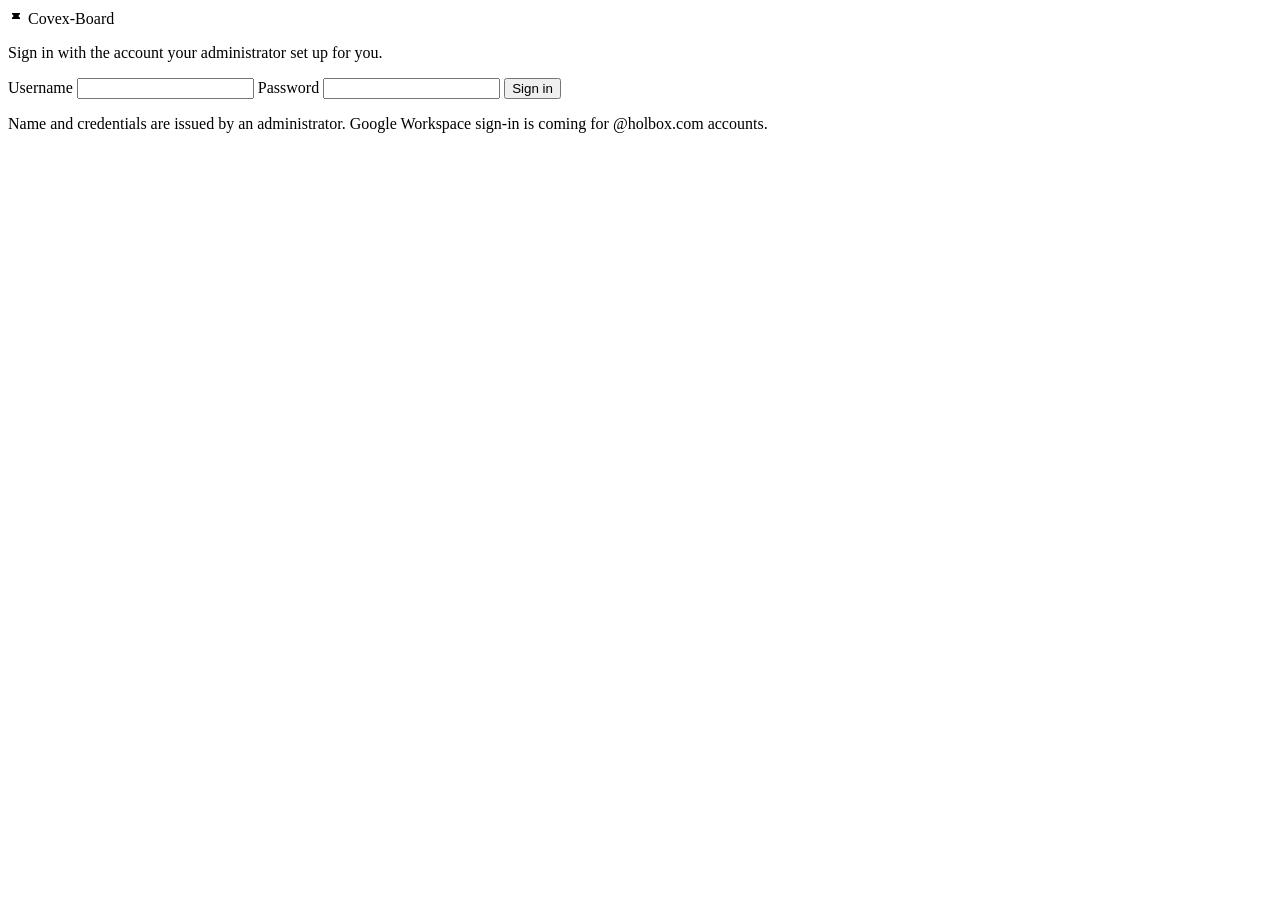
==== static/login.html @ 22b75cc2 "Covex-Board: issue tracker with local accounts and EC2 deployment A dependency-free Python/SQLite tr" ====
<!doctype html>
<html lang="en">
<head>
<meta charset="utf-8">
<meta name="viewport" content="width=device-width, initial-scale=1">
<title>Sign in · Covex-Board</title>
<meta name="description" content="Sign in to Covex-Board: boards, sprints and backlogs for a small team.">
<link rel="icon" href="data:image/svg+xml,%3Csvg xmlns='http://www.w3.org/2000/svg' viewBox='0 0 16 16'%3E%3Crect width='16' height='16' rx='3' fill='%230f5f63'/%3E%3Cpath d='M4 5h8v1.6a1.4 1.4 0 0 0 0 2.8V11H4V9.4a1.4 1.4 0 0 0 0-2.8z' fill='%23fff'/%3E%3C/svg%3E">
<link rel="stylesheet" href="/design-tokens.css">
<link rel="stylesheet" href="/app.css">
<script>
  /* Same pre-paint theme resolution as the app shell -- the sign-in screen
     must not flash the light palette at someone who works in the dark. */
  (function () {
    var choice = 'system';
    try {
      var stored = localStorage.getItem('covex-theme');
      if (stored === 'light' || stored === 'dark' || stored === 'system') choice = stored;
    } catch (error) { /* storage blocked -- stay on system */ }
    var dark = choice === 'dark'
      || (choice === 'system' && window.matchMedia('(prefers-color-scheme: dark)').matches);
    document.documentElement.setAttribute('data-theme', dark ? 'dark' : 'light');
    document.documentElement.setAttribute('data-theme-choice', choice);
  }());
</script>
</head>
<body class="auth-body">

<main class="auth-card">
  <div class="auth-brand">
    <span class="brand-mark" aria-hidden="true">
      <svg width="16" height="16" viewBox="0 0 16 16" fill="none" aria-hidden="true">
        <path d="M4 5h8v1.6a1.4 1.4 0 0 0 0 2.8V11H4V9.4a1.4 1.4 0 0 0 0-2.8z"
              fill="currentColor"/>
      </svg>
    </span>
    <span class="auth-title">Covex-Board</span>
  </div>

  <p class="auth-lede">Sign in with the account your administrator set up for you.</p>

  <form class="auth-form" id="login-form" novalidate>
    <label class="field">
      <span class="field-label">Username</span>
      <input class="input" id="username" name="username" type="text"
             autocomplete="username" autocapitalize="none" autocorrect="off"
             spellcheck="false" required>
    </label>

    <label class="field">
      <span class="field-label">Password</span>
      <input class="input" id="password" name="password" type="password"
             autocomplete="current-password" required>
    </label>

    <p class="form-error" id="login-error" role="alert" hidden></p>

    <button class="btn btn-primary auth-submit" type="submit">Sign in</button>
  </form>

  <p class="auth-foot">
    Name and credentials are issued by an administrator.
    Google Workspace sign-in is coming for <span class="mono">@holbox.com</span> accounts.
  </p>
</main>

<script type="module" src="/js/login.js"></script>
</body>
</html>
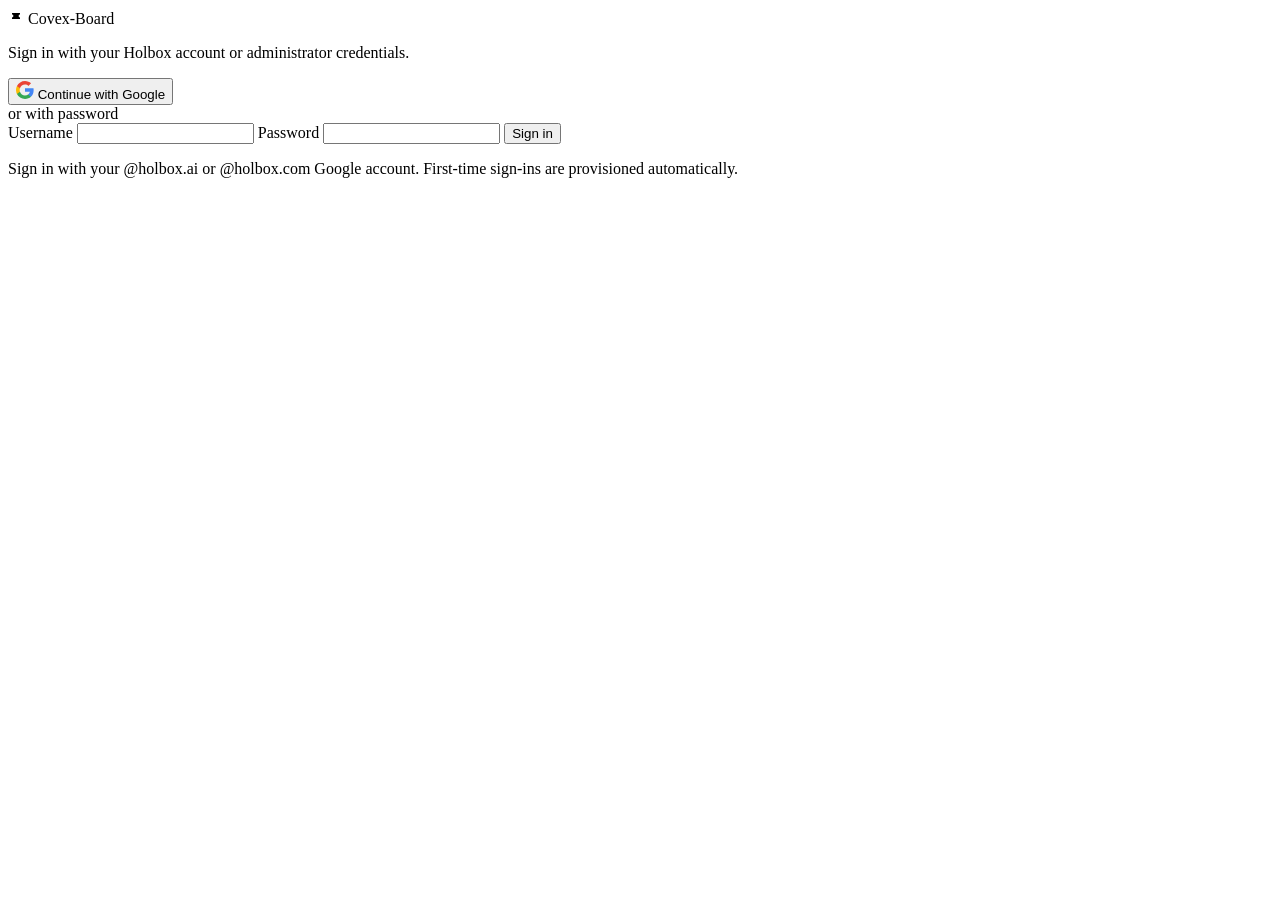
==== commit 7bd24fc0: "feat(auth): implement Firebase Google SSO with auto-provisioning and EC2 deploy helper" ====
--- a/static/login.html
+++ b/static/login.html
@@ -37,7 +37,23 @@
     <span class="auth-title">Covex-Board</span>
   </div>
 
-  <p class="auth-lede">Sign in with the account your administrator set up for you.</p>
+  <p class="auth-lede">Sign in with your Holbox account or administrator credentials.</p>
+
+  <div class="auth-sso" id="sso-container">
+    <button class="btn btn-google" id="google-signin-btn" type="button">
+      <svg class="google-icon" width="18" height="18" viewBox="0 0 18 18" aria-hidden="true">
+        <path fill="#4285F4" d="M17.64 9.2c0-.637-.057-1.251-.164-1.84H9v3.481h4.844c-.209 1.125-.843 2.078-1.796 2.717v2.258h2.908c1.702-1.567 2.684-3.874 2.684-6.616z"/>
+        <path fill="#34A853" d="M9 18c2.43 0 4.467-.806 5.956-2.184l-2.908-2.258c-.806.54-1.837.86-3.048.86-2.344 0-4.328-1.584-5.036-3.711H.957v2.332C2.438 15.983 5.482 18 9 18z"/>
+        <path fill="#FBBC05" d="M3.964 10.707c-.18-.54-.282-1.117-.282-1.707s.102-1.167.282-1.707V4.961H.957C.347 6.175 0 7.55 0 9s.347 2.825.957 4.039l3.007-2.332z"/>
+        <path fill="#EA4335" d="M9 3.58c1.321 0 2.508.454 3.44 1.345l2.582-2.58C13.463.891 11.426 0 9 0 5.482 0 2.438 2.017.957 4.961L3.964 7.293C4.672 5.166 6.656 3.58 9 3.58z"/>
+      </svg>
+      <span id="google-btn-label">Continue with Google</span>
+    </button>
+  </div>
+
+  <div class="auth-divider">
+    <span>or with password</span>
+  </div>
 
   <form class="auth-form" id="login-form" novalidate>
     <label class="field">
@@ -59,8 +75,8 @@
   </form>
 
   <p class="auth-foot">
-    Name and credentials are issued by an administrator.
-    Google Workspace sign-in is coming for <span class="mono">@holbox.com</span> accounts.
+    Sign in with your <span class="mono">@holbox.ai</span> or <span class="mono">@holbox.com</span> Google account.
+    First-time sign-ins are provisioned automatically.
   </p>
 </main>
 
